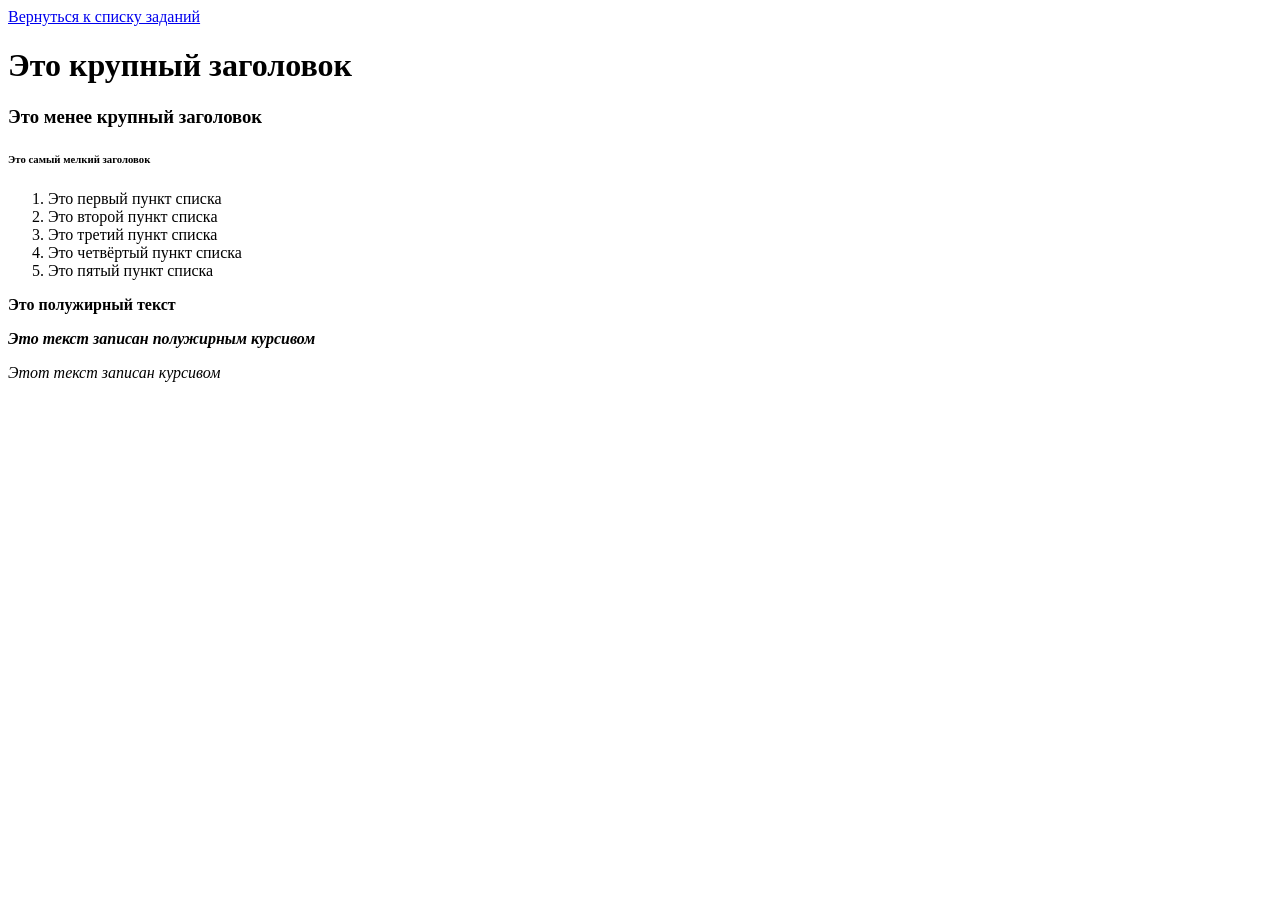
==== task1.html @ 0fae3c43 "first commit" ====
<!DOCTYPE html>
<html>
<head>
    <meta charset="UTF-8">
    <title>Задание №1</title>
    <link rel="stylesheet" href="styles1.css">
</head>
<body>
<a href="task_main.html">Вернуться к списку заданий</a>
<h1>Это крупный заголовок</h1>
<h3>Это менее крупный заголовок</h3>
<h6>Это самый мелкий заголовок</h6>
<ol>
    <li>Это первый пункт списка</li>
    <li>Это второй пункт списка</li>
    <li>Это третий пункт списка</li>
    <li>Это четвёртый пункт списка</li>
    <li>Это пятый пункт списка</li>
</ol>
<b><p>Это полужирный текст</p>
<p><b><i>Это текст записан полужирным курсивом</i></b></b></p>
<p><i>Этот текст записан курсивом</i></p>
</body>
</html>
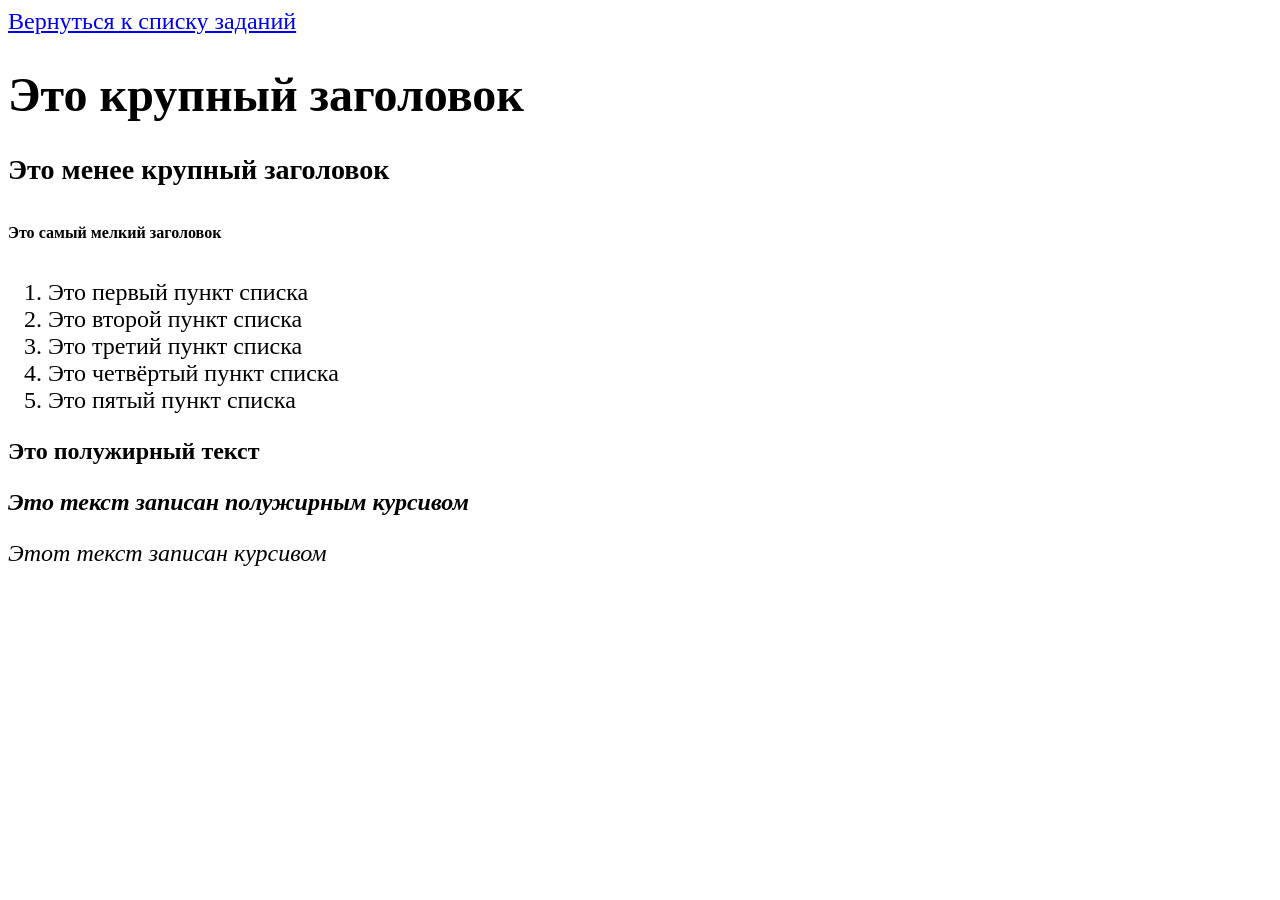
==== commit 354f7a24: "first_commit1V" ====
--- a/task1.html
+++ b/task1.html
@@ -3,7 +3,7 @@
 <head>
     <meta charset="UTF-8">
     <title>Задание №1</title>
-    <link rel="stylesheet" href="styles1.css">
+    <link rel="stylesheet" href="task1.css">
 </head>
 <body>
 <a href="task_main.html">Вернуться к списку заданий</a>
--- a/task1.css
+++ b/task1.css
@@ -0,0 +1,9 @@
+body {
+    font-size: 24px;
+}
+span.black {
+    color: black;
+}
+span.black {
+    color: black;
+}
